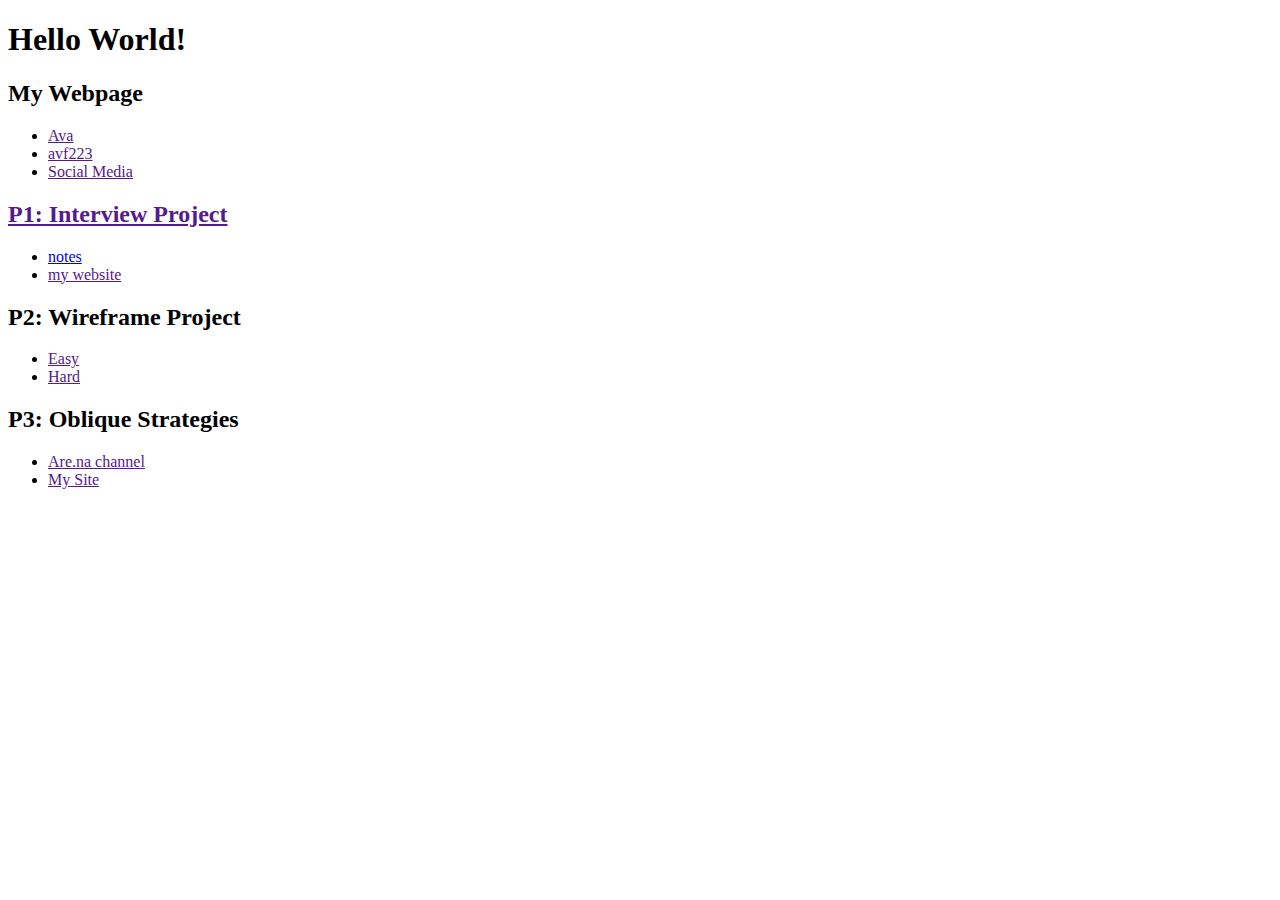
==== index.html @ 8de7b58a "change" ====
<!DOCTYPE html>
<html >
<head>
    <meta charset="UTF-8"> 
    <title>Your Title Here</title>
    <link rel="stylesheet" href="css/style.css">
    <meta name="INDEX" content="INDEX,FOLLOW">
    <meta name="description" content="Lehigh University DES 070 Web Design I">
    <meta name="viewport" content="width=device-width, initial-scale=1">
    <link rel="shortcut icon" href="favicon.ico" type="image/x-icon">
    <link rel="icon" href="favicon.ico" type="image/x-icon">
</head>

<body>

    <h1>Hello World!</h1>

    <!--this can be where you put your content-->

    <h2>My Webpage</h2>
    <ul>
        <li><a href="">Ava</a></li>
        <li><a href="">avf223 </a></li>
        <li><a href="">Social Media</li>
    </ul>

    <h2>P1: Interview Project</h2>
    <ul>
        <li><a href="notes.html">notes</a></li>
        <li><a href="">my website</a></li>
    </ul>

    <h2>P2: Wireframe Project</h2>
    <ul>
        <li><a href="">Easy</a></li>
        <li><a href="">Hard</a></li>
    </ul>
    

    <h2>P3: Oblique Strategies</h2>
    <ul>
        <li><a href="">Are.na channel</a></li>
        <li><a href="">My Site</a></li>
    </ul>
</body>
</html>
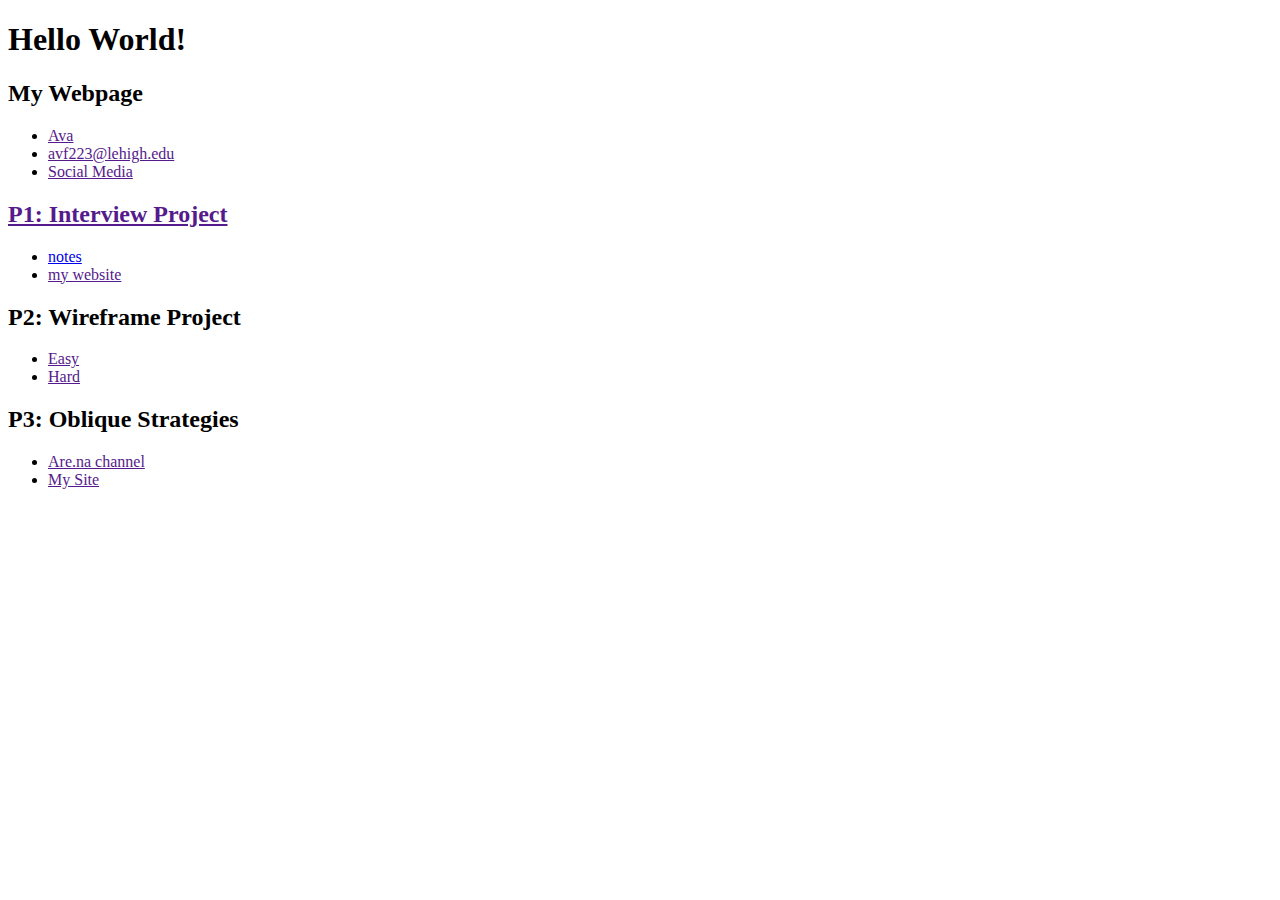
==== commit cfd8abc8: "updated email" ====
--- a/index.html
+++ b/index.html
@@ -20,7 +20,7 @@
     <h2>My Webpage</h2>
     <ul>
         <li><a href="">Ava</a></li>
-        <li><a href="">avf223 </a></li>
+        <li><a href="">avf223@lehigh.edu </a></li>
         <li><a href="">Social Media</li>
     </ul>
 
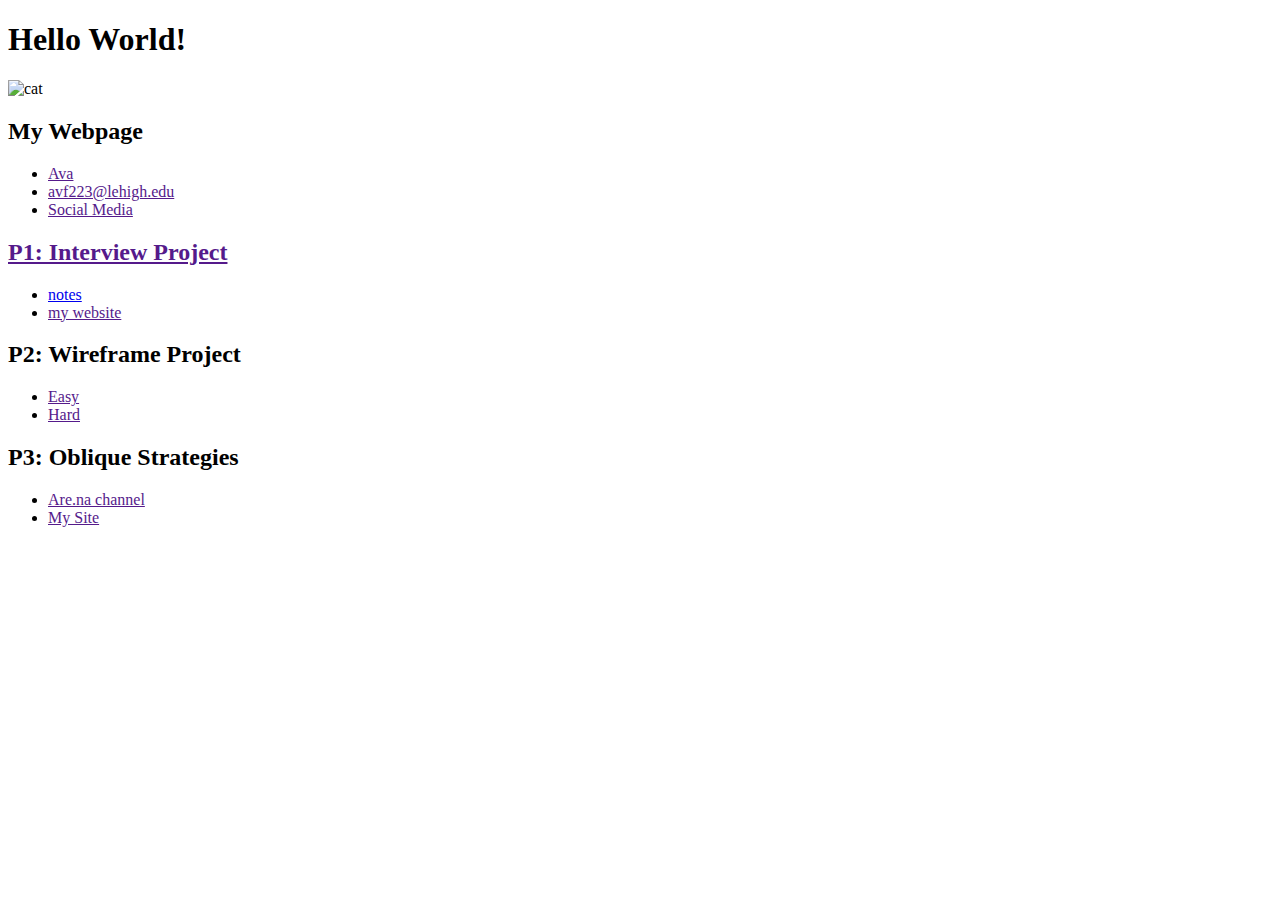
==== commit 735342b6: "updated index" ====
--- a/index.html
+++ b/index.html
@@ -14,6 +14,8 @@
 <body>
 
     <h1>Hello World!</h1>
+    <img src="/download-start-up/images/download.jpg" alt="cat" width="500" height="600">
+
 
     <!--this can be where you put your content-->
 
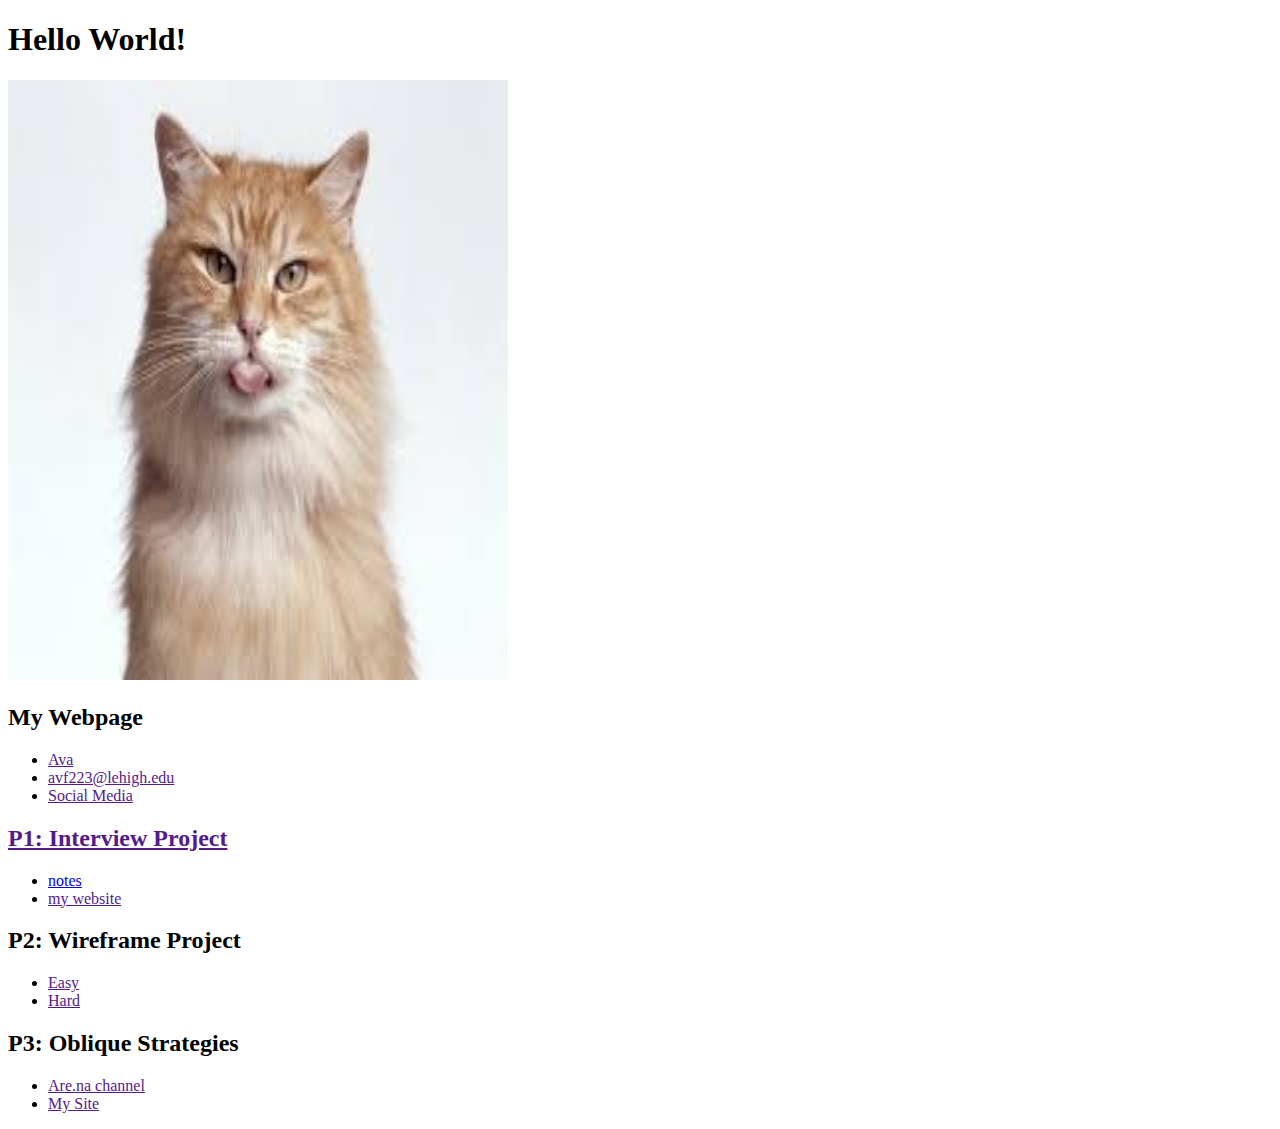
==== commit 555a3725: "added pic" ====
--- a/index.html
+++ b/index.html
@@ -14,7 +14,7 @@
 <body>
 
     <h1>Hello World!</h1>
-    <img src="/download-start-up/images/download.jpg" alt="cat" width="500" height="600">
+    <img src="/img/download.jpg" alt="cat" width="500" height="600">
 
 
     <!--this can be where you put your content-->
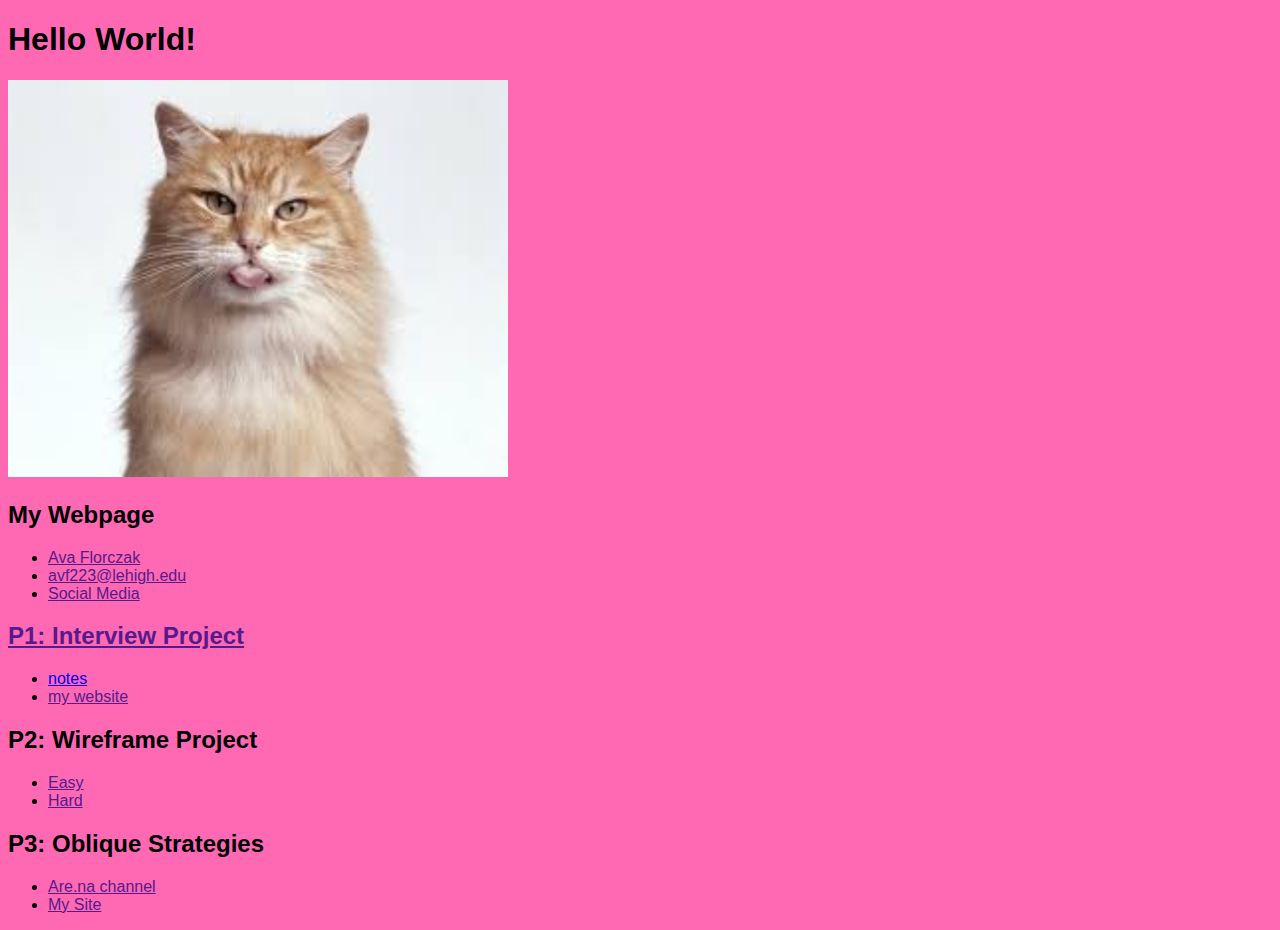
==== commit 320171d5: "font change" ====
--- a/index.html
+++ b/index.html
@@ -14,14 +14,14 @@
 <body>
 
     <h1>Hello World!</h1>
-    <img src="/img/download.jpg" alt="cat" width="500" height="600">
+    <img src= "/img/download.jpg" width="500" >
 
 
     <!--this can be where you put your content-->
 
     <h2>My Webpage</h2>
     <ul>
-        <li><a href="">Ava</a></li>
+        <li><a href="">Ava Florczak</a></li>
         <li><a href="">avf223@lehigh.edu </a></li>
         <li><a href="">Social Media</li>
     </ul>
--- a/css/style.css
+++ b/css/style.css
@@ -0,0 +1,19 @@
+body{
+    background-color: hotpink;
+    font-family: sans-serif;
+    
+}
+html {
+
+}
+
+
+
+/* Mobile
+-------------------------------------------------- */
+
+@media screen and (max-width: 650px) {
+
+  
+} 
+
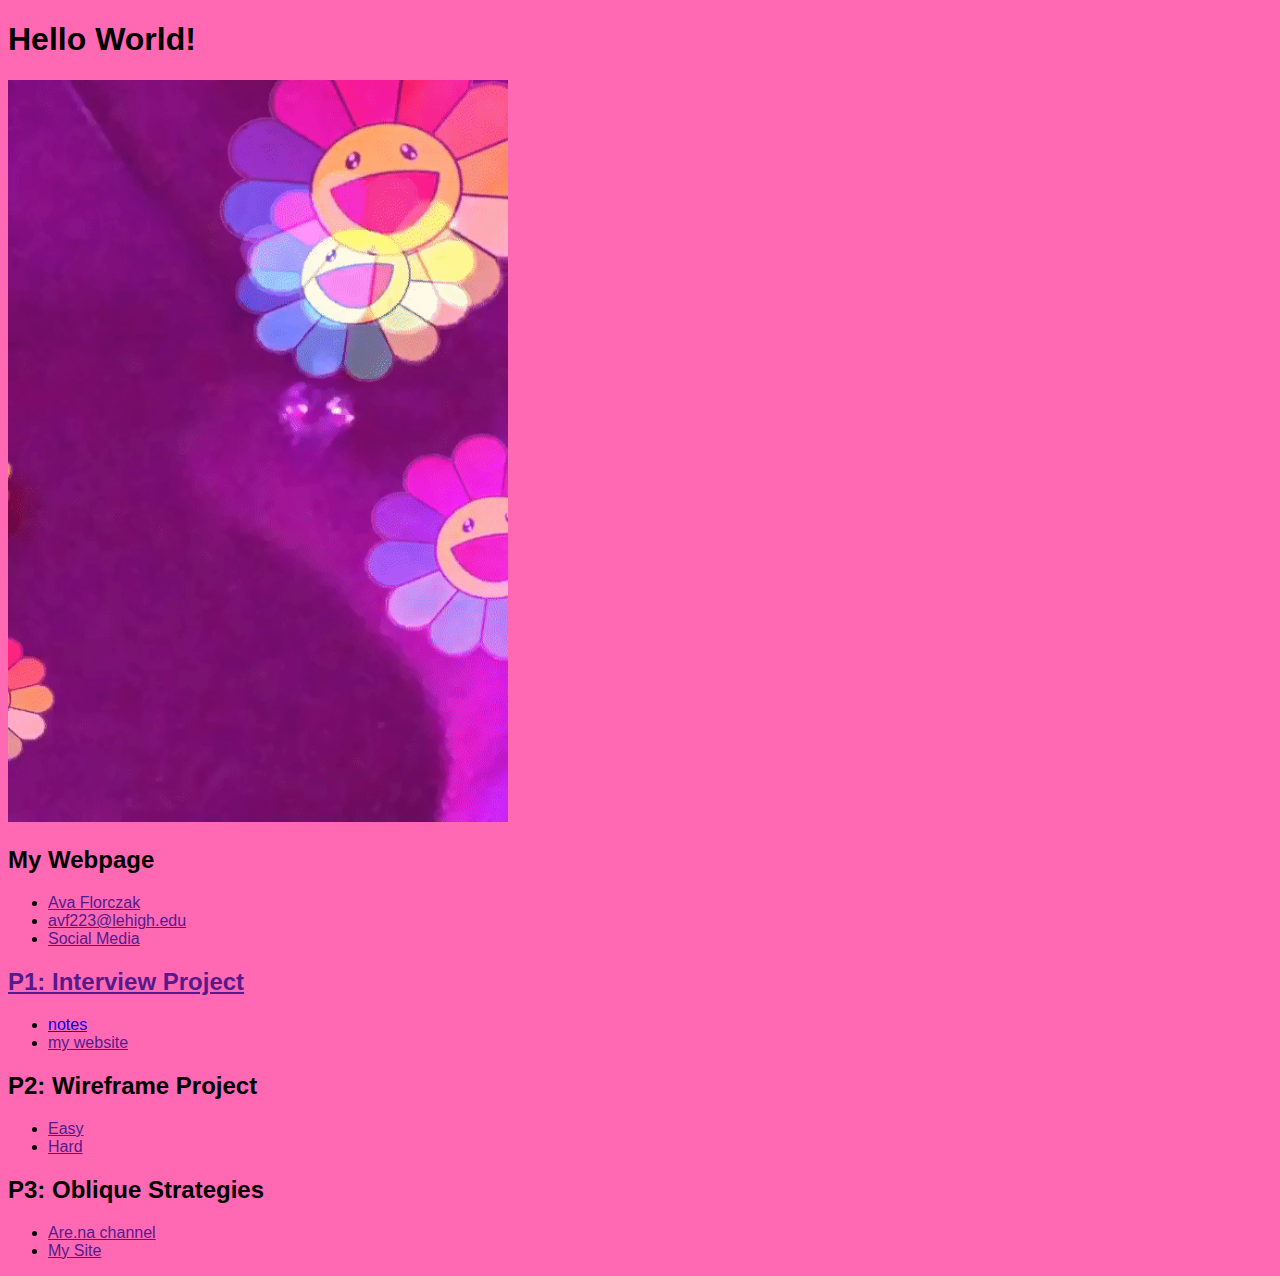
==== commit 853c61a5: "added gif" ====
--- a/index.html
+++ b/index.html
@@ -14,7 +14,7 @@
 <body>
 
     <h1>Hello World!</h1>
-    <img src= "/img/download.jpg" width="500" >
+    <img src= "/img/y2k.gif" width="500" >
 
 
     <!--this can be where you put your content-->
